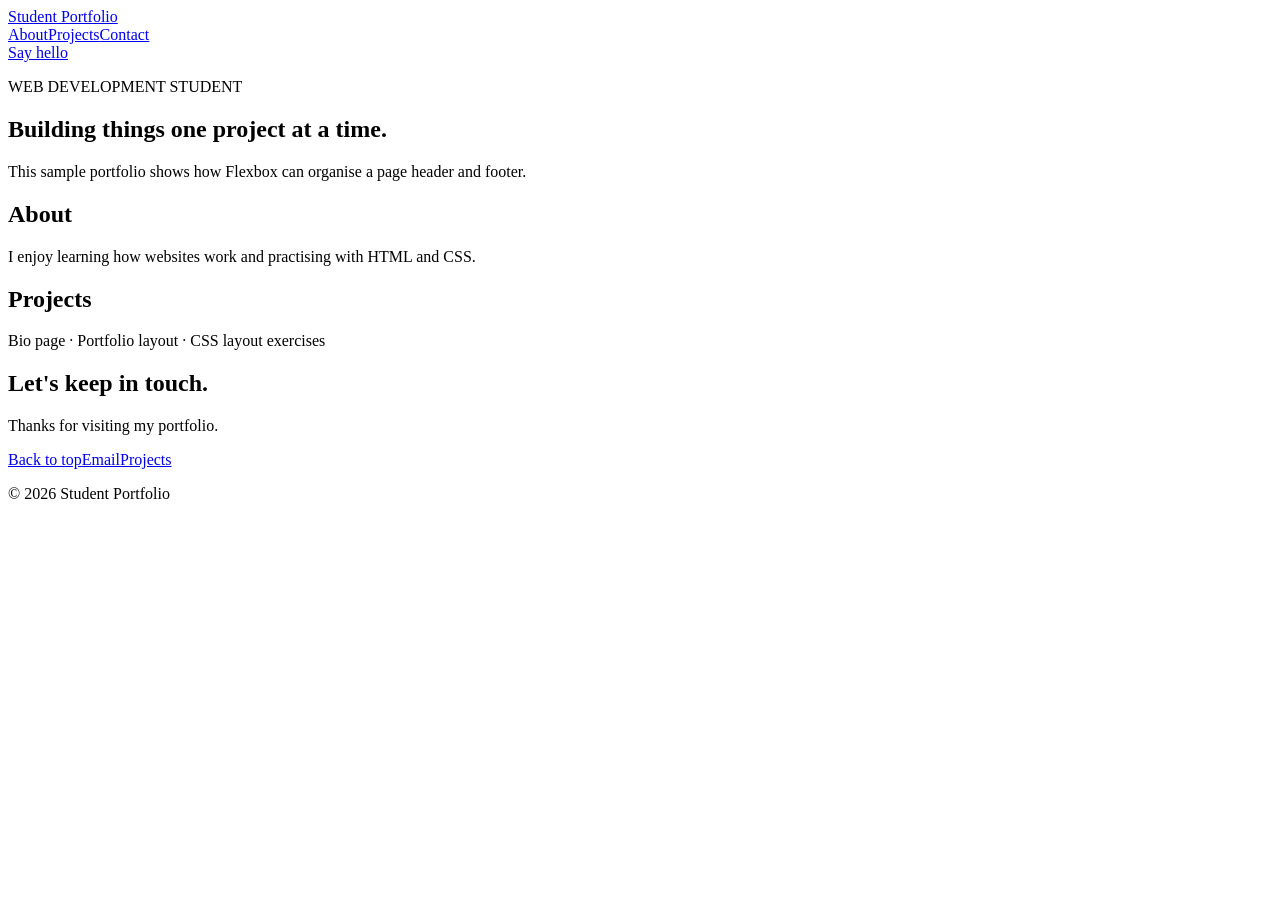
==== P10/index.html @ 40a1a31b "Add P10/index.html" ====
<!DOCTYPE html>
<html lang="en"><head><meta charset="UTF-8"><meta name="viewport" content="width=device-width, initial-scale=1.0"><title>Portfolio Header and Footer</title><link rel="stylesheet" href="style.css"></head>
<body><header class="site-header"><a class="logo" href="#home">Student Portfolio</a><nav><a href="#about">About</a><a href="#projects">Projects</a><a href="#contact">Contact</a></nav><a class="hire-link" href="#contact">Say hello</a></header><main id="home"><section class="intro"><p>WEB DEVELOPMENT STUDENT</p><h1>Building things one project at a time.</h1><p>This sample portfolio shows how Flexbox can organise a page header and footer.</p></section><section class="content" id="about"><h2>About</h2><p>I enjoy learning how websites work and practising with HTML and CSS.</p></section><section class="content" id="projects"><h2>Projects</h2><p>Bio page · Portfolio layout · CSS layout exercises</p></section></main><footer class="site-footer" id="contact"><div><h2>Let's keep in touch.</h2><p>Thanks for visiting my portfolio.</p></div><div class="footer-links"><a href="#home">Back to top</a><a href="mailto:hello@example.com">Email</a><a href="#projects">Projects</a></div><p class="copyright">© 2026 Student Portfolio</p></footer></body></html>
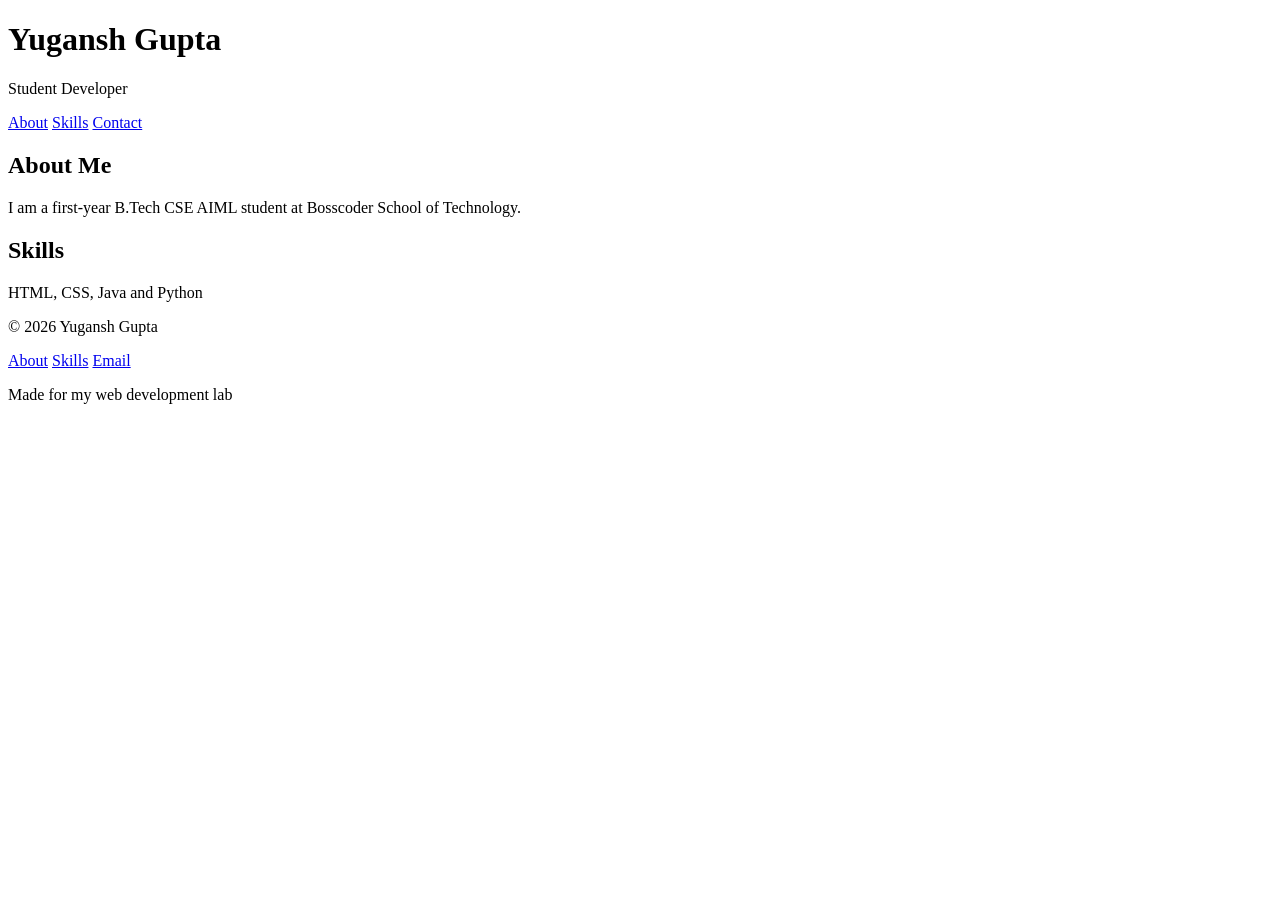
==== commit 8cd903b6: "Add P10 index.html" ====
--- a/P10/index.html
+++ b/P10/index.html
@@ -1,3 +1,43 @@
 <!DOCTYPE html>
-<html lang="en"><head><meta charset="UTF-8"><meta name="viewport" content="width=device-width, initial-scale=1.0"><title>Portfolio Header and Footer</title><link rel="stylesheet" href="style.css"></head>
-<body><header class="site-header"><a class="logo" href="#home">Student Portfolio</a><nav><a href="#about">About</a><a href="#projects">Projects</a><a href="#contact">Contact</a></nav><a class="hire-link" href="#contact">Say hello</a></header><main id="home"><section class="intro"><p>WEB DEVELOPMENT STUDENT</p><h1>Building things one project at a time.</h1><p>This sample portfolio shows how Flexbox can organise a page header and footer.</p></section><section class="content" id="about"><h2>About</h2><p>I enjoy learning how websites work and practising with HTML and CSS.</p></section><section class="content" id="projects"><h2>Projects</h2><p>Bio page · Portfolio layout · CSS layout exercises</p></section></main><footer class="site-footer" id="contact"><div><h2>Let's keep in touch.</h2><p>Thanks for visiting my portfolio.</p></div><div class="footer-links"><a href="#home">Back to top</a><a href="mailto:hello@example.com">Email</a><a href="#projects">Projects</a></div><p class="copyright">© 2026 Student Portfolio</p></footer></body></html>+<html lang="en">
+<head>
+    <meta charset="UTF-8">
+    <meta name="viewport" content="width=device-width, initial-scale=1.0">
+    <title>Portfolio Header and Footer with Flexbox</title>
+    <link rel="stylesheet" href="style.css">
+</head>
+<body>
+    <header class="header">
+        <div class="logo">
+            <h1>Yugansh Gupta</h1>
+            <p>Student Developer</p>
+        </div>
+        <nav>
+            <a href="#about">About</a>
+            <a href="#skills">Skills</a>
+            <a href="#contact">Contact</a>
+        </nav>
+    </header>
+
+    <main>
+        <section id="about">
+            <h2>About Me</h2>
+            <p>I am a first-year B.Tech CSE AIML student at Bosscoder School of Technology.</p>
+        </section>
+        <section id="skills">
+            <h2>Skills</h2>
+            <p>HTML, CSS, Java and Python</p>
+        </section>
+    </main>
+
+    <footer class="footer" id="contact">
+        <p>© 2026 Yugansh Gupta</p>
+        <div class="footer-links">
+            <a href="#about">About</a>
+            <a href="#skills">Skills</a>
+            <a href="mailto:your-email@example.com">Email</a>
+        </div>
+        <p>Made for my web development lab</p>
+    </footer>
+</body>
+</html>
